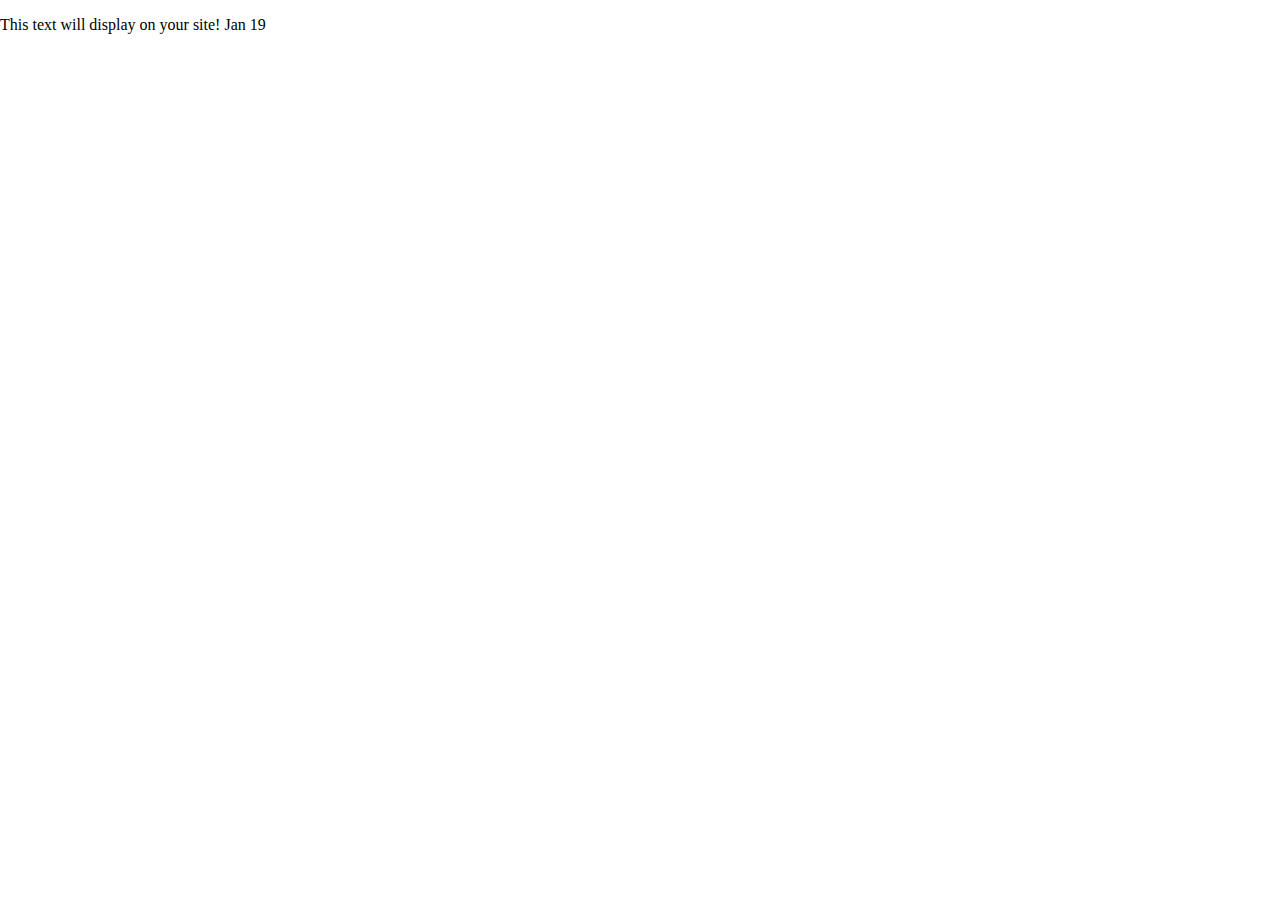
==== index.html @ 9c38b5f1 "starter" ====
<!doctype html>
<html class="no-js" lang="en">

<head>
  <meta charset="utf-8">
  <title>Responsive Layouts</title>
  <meta name="description" content="This site will serve as the hub for many sub responsive layouts">
  <meta name="viewport" content="width=device-width, initial-scale=1">

  <meta property="og:title" content="">
  <meta property="og:type" content="">
  <meta property="og:url" content="">
  <meta property="og:image" content="">

  <link rel="manifest" href="site.webmanifest">
  <link rel="apple-touch-icon" href="icon.png">
  <!-- Place favicon.ico in the root directory -->

  <link rel="stylesheet" href="css/normalize.css">
  <link rel="stylesheet" href="css/main.css">

  <meta name="theme-color" content="#fafafa">
</head>

<body>
  <!-- Place your site's HTML here -->
  <p>This text will display on your site! Jan 19</p>
  <script src="js/main.js"></script>
</body>

</html>
---- css/main.css ----
/* Place CSS styles here */
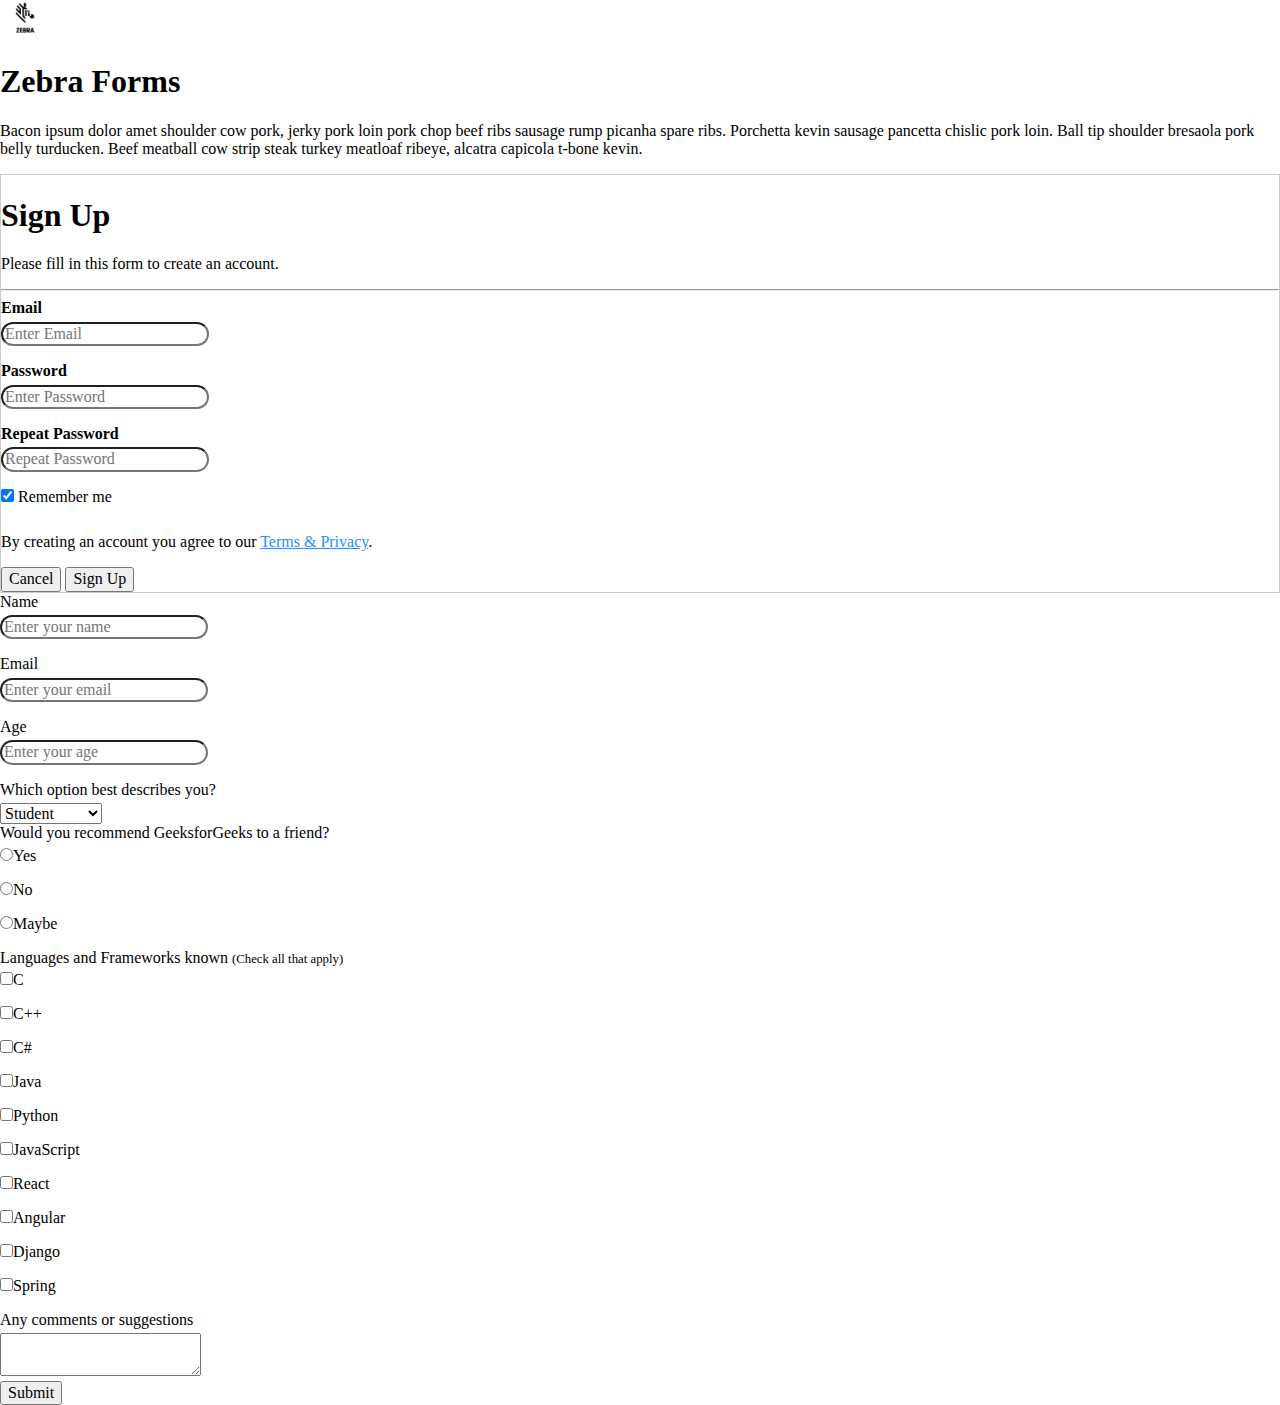
==== commit 154edbc4: "survey" ====
--- a/index.html
+++ b/index.html
@@ -3,8 +3,8 @@
 
 <head>
   <meta charset="utf-8">
-  <title>Responsive Layouts</title>
-  <meta name="description" content="This site will serve as the hub for many sub responsive layouts">
+  <title>Zebra-Forms</title>
+  <meta name="description" content="This site will serve as a form">
   <meta name="viewport" content="width=device-width, initial-scale=1">
 
   <meta property="og:title" content="">
@@ -24,7 +24,173 @@
 
 <body>
   <!-- Place your site's HTML here -->
-  <p>This text will display on your site! Jan 19</p>
+  <header>
+   <img class="logo" src="./img/zebra-logo.jpg">
+  </header>
+  <h1>Zebra Forms</h1>
+  <p>Bacon ipsum dolor amet shoulder cow pork, jerky pork loin pork chop beef ribs sausage rump picanha spare ribs. Porchetta kevin sausage pancetta chislic pork loin. Ball tip shoulder bresaola pork belly turducken. Beef meatball cow strip steak turkey meatloaf ribeye, alcatra capicola t-bone kevin.</p>
+  <form action="thankyou.html" style="border:1px solid #ccc">
+    <div class="container">
+      <h1>Sign Up</h1>
+      <p>Please fill in this form to create an account.</p>
+      <hr>
+  
+      <label for="email"><b>Email</b></label>
+      <input class="form-input" id="email" type="email" placeholder="Enter Email" name="email" required>
+  
+      <label for="psw"><b>Password</b></label>
+      <input class="form-input" id="psw" type="password" placeholder="Enter Password" name="psw" required>
+  
+      <label for="psw-repeat"><b>Repeat Password</b></label>
+      <input class="form-input" id="psw-repeat" type="password" placeholder="Repeat Password" name="psw-repeat" required>
+  
+      <label>
+        <input type="checkbox" checked="checked" name="remember" style="margin-bottom:15px"> Remember me
+      </label>
+  
+      <p>By creating an account you agree to our <a href="#" style="color:dodgerblue">Terms & Privacy</a>.</p>
+  
+      <div class="form-buttons">
+        <button type="button" class="cancelbtn">Cancel</button>
+        <button type="submit" class="signupbtn">Sign Up</button>
+      </div>
+    </div>
+  </form><form id="form">
+
+    <!-- Details -->
+    <div class="form-control">
+        <label for="name" id="label-name">
+            Name
+        </label>
+
+        <!-- Input Type Text -->
+        <input type="text" id="name" 
+               placeholder="Enter your name" />
+    </div>
+
+    <div class="form-control">
+        <label for="email" id="label-email">
+            Email
+        </label>
+
+        <!-- Input Type Email-->
+        <input type="email" id="email" 
+               placeholder="Enter your email" />
+    </div>
+
+    <div class="form-control">
+        <label for="age" id="label-age">
+            Age
+        </label>
+
+        <!-- Input Type Text -->
+        <input type="text" id="age" 
+               placeholder="Enter your age" />
+    </div>
+
+    <div class="form-control">
+        <label for="role" id="label-role">
+            Which option best describes you?
+        </label>
+
+        <!-- Dropdown options -->
+        <select name="role" id="role">
+            <option value="student">Student</option>
+            <option value="intern">Intern</option>
+            <option value="professional">
+                Professional
+            </option>
+            <option value="other">Other</option>
+        </select>
+    </div>
+
+    <div class="form-control">
+        <label>
+            Would you recommend GeeksforGeeks
+            to a friend?
+        </label>
+
+        <!-- Input Type Radio Button -->
+        <label for="recommed-1">
+            <input type="radio" id="recommed-1" 
+                   name="recommed">Yes
+              </input>
+        </label>
+        <label for="recommed-2">
+            <input type="radio" id="recommed-2" 
+                   name="recommed">No
+              </input>
+        </label>
+        <label for="recommed-3">
+            <input type="radio" id="recommed-3" 
+                   name="recommed">Maybe
+              </input>
+        </label>
+    </div>
+
+    <div class="form-control">
+        <label>Languages and Frameworks known
+            <small>(Check all that apply)</small>
+        </label>
+        <!-- Input Type Checkbox -->
+        <label for="inp-1">
+            <input type="checkbox" name="inp">C
+              </input>
+          </label>
+        <label for="inp-2">
+            <input type="checkbox" name="inp">C++
+              </input>
+        </label>
+        <label for="inp-3">
+            <input type="checkbox" name="inp">C#
+              </input>
+        </label>
+        <label for="inp-4">
+            <input type="checkbox" name="inp">Java
+              </input>
+        </label>
+        <label for="inp-5">
+            <input type="checkbox" name="inp">Python
+              </input>
+        </label>
+        <label for="inp-6">
+            <input type="checkbox" name="inp">JavaScript
+              </input>
+        </label>
+        <label for="inp-7">
+            <input type="checkbox" name="inp">React
+              </input>
+        </label>
+        <label for="inp-7">
+            <input type="checkbox" name="inp">Angular
+              </input>
+        </label>
+        <label for="inp-7">
+            <input type="checkbox" name="inp">Django
+              </input>
+        </label>
+        <label for="inp-7">
+            <input type="checkbox" name="inp">Spring
+              </input>
+        </label>
+    </div>
+
+    <div class="form-control">
+        <label for="comment">
+            Any comments or suggestions
+        </label>
+
+        <!-- multi-line text input control -->
+        <textarea name="comment" id="comment" 
+                  placeholder="Enter your comment here">
+        </textarea>
+    </div>
+
+    <!-- Multi-line Text Input Control -->
+    <button type="submit" value="submit">
+        Submit
+    </button>
+</form>
   <script src="js/main.js"></script>
 </body>
 
--- a/css/main.css
+++ b/css/main.css
@@ -1 +1,13 @@
 /* Place CSS styles here */
+label {
+    display:block;
+    margin-bottom: 4px;
+}
+
+input{
+    border-radius: 16px;
+    margin-bottom: 16px;
+}
+.logo {
+    width: 50px;
+}
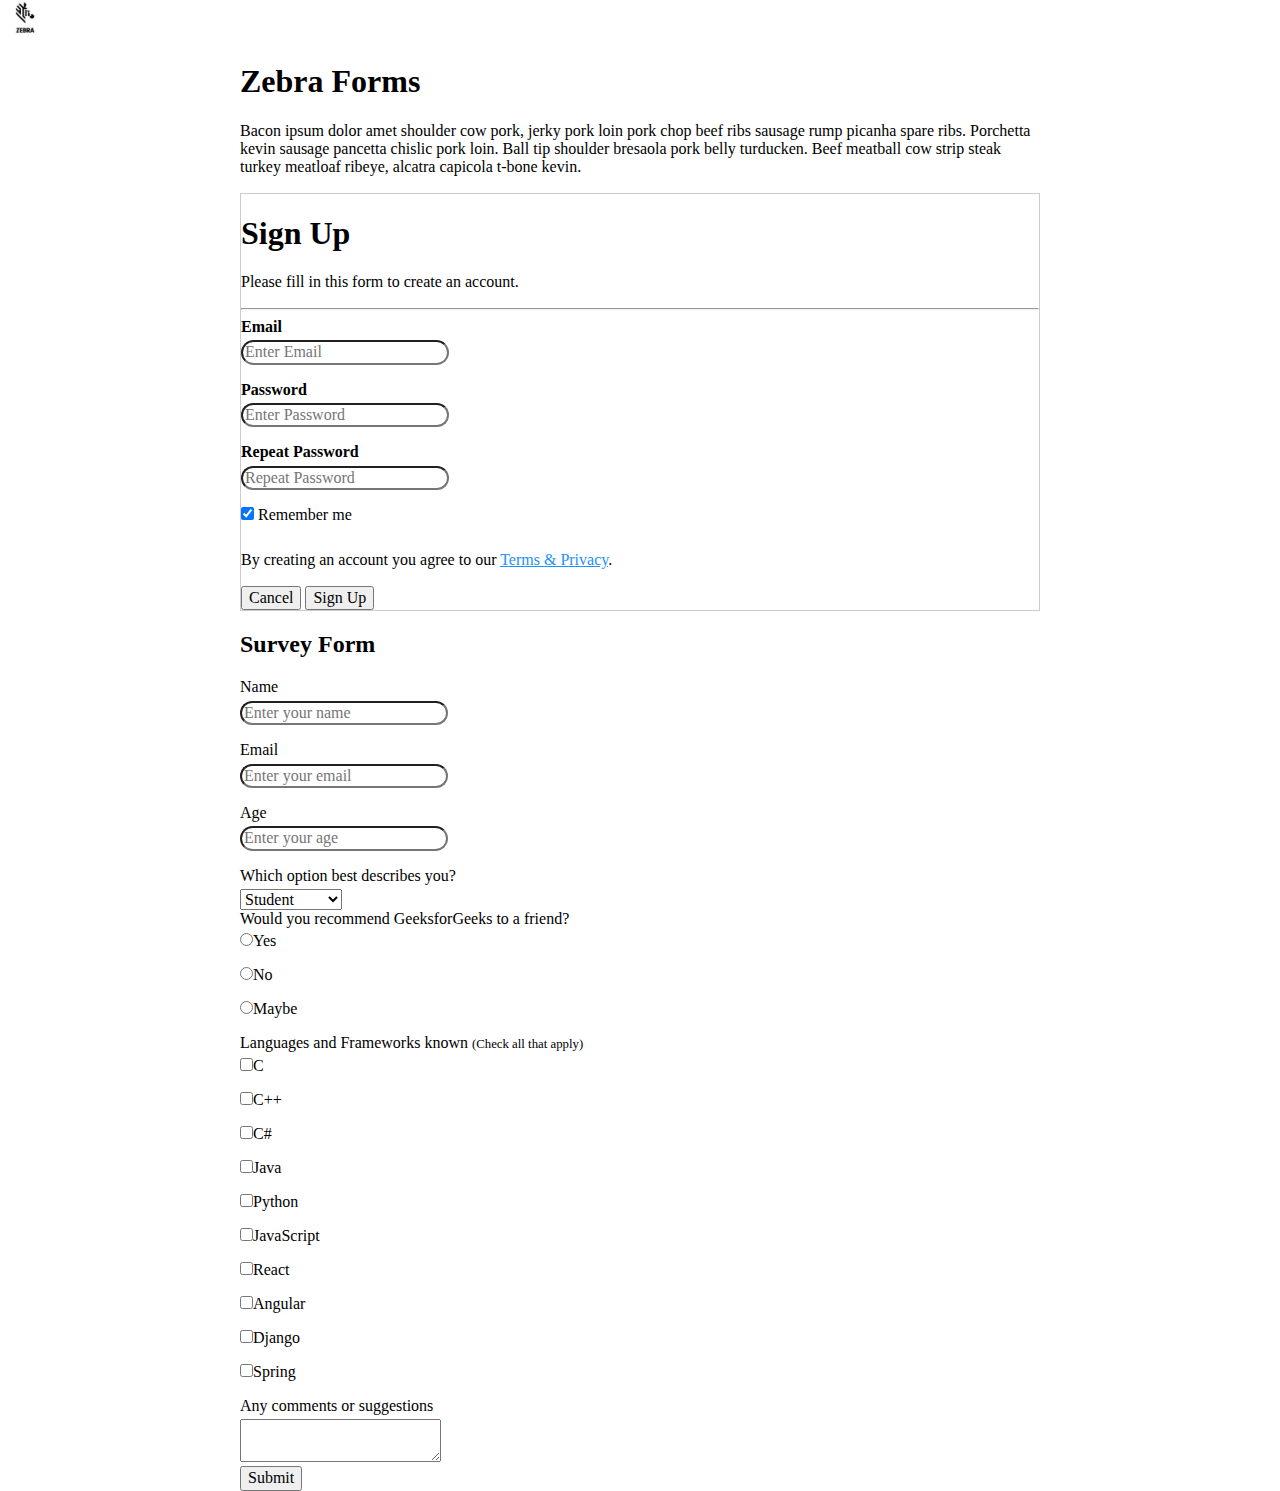
==== commit 373a8beb: "java script" ====
--- a/index.html
+++ b/index.html
@@ -27,6 +27,7 @@
   <header>
    <img class="logo" src="./img/zebra-logo.jpg">
   </header>
+  <main class="zebra-forms-main">
   <h1>Zebra Forms</h1>
   <p>Bacon ipsum dolor amet shoulder cow pork, jerky pork loin pork chop beef ribs sausage rump picanha spare ribs. Porchetta kevin sausage pancetta chislic pork loin. Ball tip shoulder bresaola pork belly turducken. Beef meatball cow strip steak turkey meatloaf ribeye, alcatra capicola t-bone kevin.</p>
   <form action="thankyou.html" style="border:1px solid #ccc">
@@ -56,7 +57,7 @@
       </div>
     </div>
   </form><form id="form">
-
+  <h2>Survey Form</h2>
     <!-- Details -->
     <div class="form-control">
         <label for="name" id="label-name">
@@ -187,10 +188,12 @@
     </div>
 
     <!-- Multi-line Text Input Control -->
-    <button type="submit" value="submit">
+    <button id="submit" type="button" value="submit">
         Submit
     </button>
 </form>
+</main>
+
   <script src="js/main.js"></script>
 </body>
 
--- a/css/main.css
+++ b/css/main.css
@@ -1,8 +1,16 @@
 /* Place CSS styles here */
+main{
+    max-width: 800px;
+    margin-left: auto;
+    margin-right: auto;
+}
+
 label {
     display:block;
     margin-bottom: 4px;
 }
+
+
 
 input{
     border-radius: 16px;
